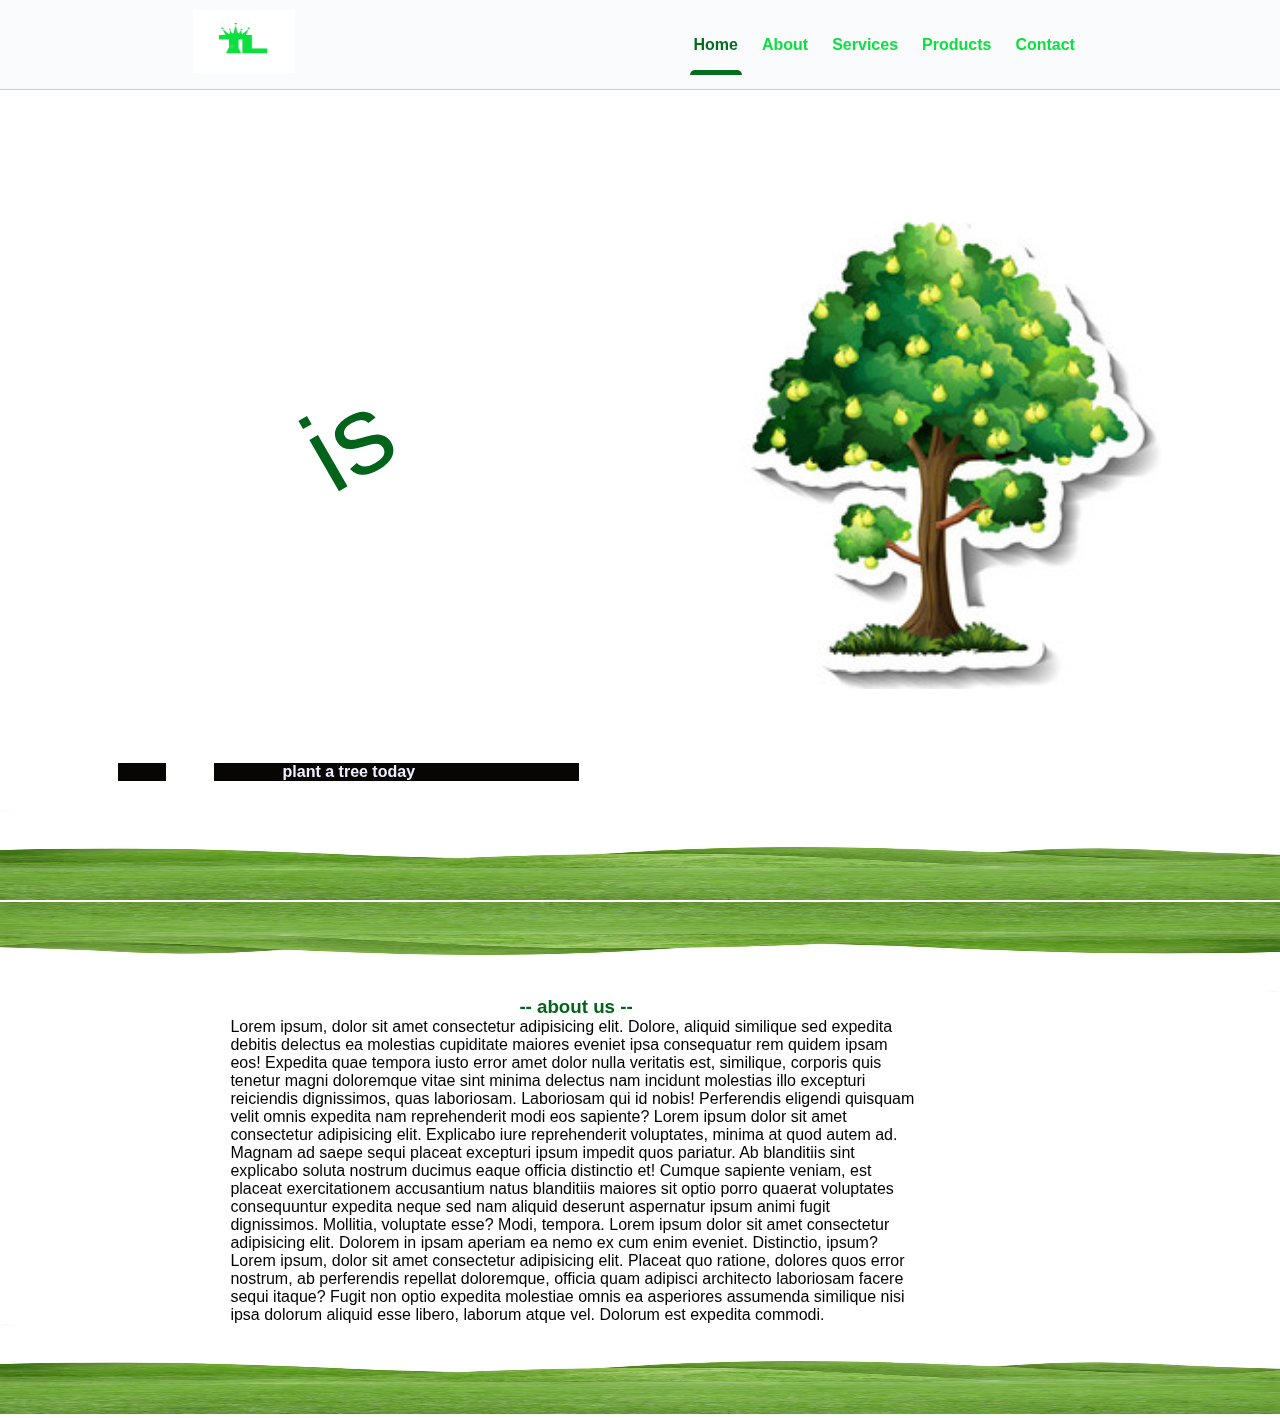
==== index.html @ 8f184348 "first commit" ====
<!DOCTYPE html>
<!-- Created By LumiCode -->
<html lang="en">

<head>
    <meta charset="UTF-8">
    <meta name="viewport" content="width=device-width, initial-scale=1.0">
    <title>Document</title>
    <link rel="stylesheet" href="style.css">
    <link rel="stylesheet" href="https://cdnjs.cloudflare.com/ajax/libs/font-awesome/5.15.1/css/all.min.css"
        integrity="sha512-+4zCK9k+qNFUR5X+cKL9EIR+ZOhtIloNl9GIKS57V1MyNsYpYcUrUeQc9vNfzsWfV28IaLL3i96P9sdNyeRssA=="
        crossorigin="anonymous" />
    <!--font-awesome-->
    <link rel="stylesheet" href="https://cdnjs.cloudflare.com/ajax/libs/font-awesome/5.15.3/css/all.min.css" />
</head>

<body>
    <header>
        <a href="index.html" class="logo">
            <img src="images\Logo.png" alt="logo">
        </a>
        <input type="checkbox" id="nav-toggler" class="nav-toggler" />
        <label for="nav-toggler" class="nav-toggler-label">
            <i class="fas fa-bars fa-2x burger"></i>
        </label>
        <nav>
            <div id="underline"></div>

            <ul class="navbar">
                <li class="nav-item"><a href="#" class="nav-link active">Home</a></li>
                <li class="nav-item"><a href="#" class="nav-link">About</a></li>
                <li class="nav-item">
                    <a href="#" class="nav-link">Services</a>
                </li>
                <li class="nav-item"><a href="#" class="nav-link">Products</a></li>
                <li class="nav-item"><a href="#" class="nav-link">Contact</a></li>
            </ul>
        </nav>
    </header>

    <section class="sect_container">
        <div class="sect_1">
            <h1 class="tree">Tree</h1>
            <span>is</span>
            <h1 class="life">Life</h1>
            <div class="txt">
                <h6>plant a tree today</h6>
            </div>
        </div>

        <div class="sect_2">
            <img src="images\pear-tree-sticker-on-white-background-vector-39679678.jpg" alt="tree-image">
        </div>
    </section>

    <section class="sect_footer">
        <img src="images\field.jpg" alt="field-image">
    </section>


    <!------About------->
    <section class="about">

        <img class="about_img_1" src="images\field.jpg" alt="">


        <div class="about_description">
            <h3>-- about us --</h3>
            Lorem ipsum, dolor sit amet consectetur adipisicing elit. Dolore, aliquid similique sed expedita debitis
            delectus ea molestias cupiditate maiores eveniet ipsa consequatur rem quidem ipsam eos! Expedita quae
            tempora iusto error amet dolor nulla veritatis est, similique, corporis quis tenetur magni doloremque vitae
            sint minima delectus nam incidunt molestias illo excepturi reiciendis dignissimos, quas laboriosam.
            Laboriosam qui id nobis! Perferendis eligendi quisquam velit omnis expedita nam reprehenderit modi eos
            sapiente?
            Lorem ipsum dolor sit amet consectetur adipisicing elit. Explicabo iure reprehenderit voluptates, minima at
            quod autem ad. Magnam ad saepe sequi placeat excepturi ipsum impedit quos pariatur. Ab blanditiis sint
            explicabo soluta nostrum ducimus eaque officia distinctio et! Cumque sapiente veniam, est placeat
            exercitationem accusantium natus blanditiis maiores sit optio porro quaerat voluptates consequuntur expedita
            neque sed nam aliquid deserunt aspernatur ipsum animi fugit dignissimos. Mollitia, voluptate esse? Modi,
            tempora.
            Lorem ipsum dolor sit amet consectetur adipisicing elit. Dolorem in ipsam aperiam ea nemo ex cum enim
            eveniet. Distinctio, ipsum? Lorem ipsum, dolor sit amet consectetur adipisicing elit. Placeat quo ratione,
            dolores quos error nostrum, ab perferendis repellat doloremque, officia quam adipisci architecto laboriosam
            facere sequi itaque? Fugit non optio expedita molestiae omnis ea asperiores assumenda similique nisi ipsa
            dolorum aliquid esse libero, laborum atque vel. Dolorum est expedita commodi.
        </div>
        <img class="about_img_2" src="images\field.jpg" alt="">

    </section>


    <!------Services------->
    <section class="services">
        
    </section>

    <!-----Products------->
    <!------Contact------->

    <script src="script.js"></script>

</body>

</html>
---- style.css ----
* {
    padding: 0;
    margin: 0;
    box-sizing: border-box;
}

/* Track */
/* ::-webkit-scrollbar-track {
    box-shadow: inset 0 0 5px rgb(187, 12, 12); 
    border-radius: 10px;
  } */
   
  /* Handle */
 /*  body::-webkit-scrollbar-thumb {
    background-color: red !important; 
    border-radius: 10px;
  } */
  
  /* Handle on hover */
/*   ::-webkit-scrollbar-thumb:hover {
    background: #00b32d; 
  }
 */
body {
    margin: 0;
    padding: 0;
    font-family: "Montserrat", "Segoe UI", Tahoma, Geneva, Verdana, sans-serif;

    /* min-height: 100vh;
    display: grid;
    grid-auto-rows: 1fr auto;
    place-items: center;
    background: #ffffff;
    background-blend-mode: screen; */
    overflow-x: hidden;
}

/**** general ****/
a {
    text-decoration: none;
}

ul {
    margin: 0;
    padding: 0;
}

/***** Nav *****/
header {
    height: 10vh;
    /* 60px */
    display: flex;
    justify-content: space-around;
    align-items: center;
    background-color: #fafbfd;
    border-bottom: 1px solid #ccc;
}

.nav-toggler,
.nav-toggler-label {
    display: none;
}

.logo {
    font-size: 1.5rem;
    font-weight: 500;
}

.logo img {
    width: 8vw;
    height: 7vh;
}

nav {
    position: relative;
    line-height: 60px;
}

.navbar {
    display: flex;
    list-style-type: none;
}

.navbar .nav-item {
    margin: 0 0.5rem;
}

.navbar .nav-link {
    padding: 0.5rem 0.25rem;
    color: #0ddf41;
    font-weight: 700;
}

.navbar .nav-link:hover,
.navbar .nav-link.active {
    color: #046d1e;
}

#underline {
    position: absolute;
    bottom: 0;
    height: 5px;
    background-color: #046d1e;
    width: 65px;
    border-radius: 5px 5px 0 0;
    transition: 0.3s;
}

@media screen and (max-width: 768px) {
    #underline {
        display: none;
    }

    header {
        position: relative;
    }

    .nav-toggler-label {
        display: block;
        position: absolute;
        top: 0;
        right: 1rem;
        display: flex;
        align-items: center;
        height: 100%;
    }

    nav {
        position: absolute;
        top: 100%;
        width: 100%;
        background-color: #fafbfd;
        line-height: 40px;
        transform: scale(1, 0);
        transform-origin: top;
        transition: 0.3s;
    }

    .nav-toggler:checked~nav {
        transform: scale(1, 1);
    }

    .navbar {
        display: block;
        width: 100%;
    }

    .navbar .nav-item {
        margin: 0;
    }

    .navbar .nav-link {
        display: block;
        padding-left: 1rem;
        width: 100%;
    }

    .navbar .nav-link:hover,
    .navbar .nav-link.active {
        background-color: #f3f3f3;
    }

    .logo img {
        width: 30vw;
    }
}

/****** Sect_container ******/
.sect_container {
    width: 100vw;
    height: 80vh;
    display: flex;
    justify-content: center;
    align-items: center;
    /* padding: 0 10% 0 10%; */
    gap: 10em;
}

.sect_1 {
    display: flex;
    flex-direction: column;
    font-size: 7em;
}

.sect_1 .tree {
    font-weight: 800;

    background-image: url("https://images.immediate.co.uk/production/volatile/sites/10/2023/06/2048x1365-Oak-trees-SEO-GettyImages-90590330-b6bfe8b.jpg?quality=90&resize=940,627");
    color: transparent;
    background-size: contain;
    -webkit-background-clip: text;
    filter: drop-shadow(0px -3px 1px rgba(0, 0, 0, 1));
    animation: stripes 5s infinite alternate;
}

@keyframes stripes {
    100% {
        background-position: 100px 0, 100px 0, 100px 0;
    }
}

.sect_1 .life {
    font-weight: 800;

    background-image: url("https://i.pinimg.com/originals/ec/eb/dd/ecebdd8f13566baae0db1920437302fc.gif");
    color: transparent;
    background-size: contain;
    -webkit-background-clip: text;
    filter: drop-shadow(0px -3px 1px rgba(0, 0, 0, 1));
    animation: stripes 3s infinite alternate;
}

@keyframes stripes {
    100% {
        background-position: 100px 0, 100px 0, 100px 0;
    }
}

.sect_1 span {
    display: flex;
    justify-content: center;
    align-items: center;
    color: #02641a;
    transform: rotate(-30deg);
    
    /* border: 1px solid #d1caca;
    border-radius: 10px; */
}

.sect_1 h6 {
    font-size: 1rem;
}

.sect_2 img {
    width: 33vw;
}

/*Animation on h6*/
.txt {
    position: relative;
    color: #efeffe;
    background-color: #080505;
    overflow: hidden;
    display: flex;
    justify-content: center;
}

.txt:before {
    position: absolute;
    content: "";
    top: 0;
    height: 10vh;
    left: 3rem;
    width: 3rem;
    -webkit-backdrop-filter:
        brightness(300%) contrast(300%) invert(1);
    backdrop-filter:
        brightness(300%) contrast(300%) invert(1);
    animation: 5s linear infinite alternate move;
}

@keyframes move {
    from {
        left: 3rem;
    }

    to {
        left: calc(100% - 5rem);
    }
}

/* safari */
@supports (-webkit-backdrop-filter: invert(1)) {
    .txt:before {
        transform: skewX(15deg);
    }
}

/***** media on section ****/
@media screen and (max-width: 1279px) {
    .sect_container {
        padding: 0 10vw 0 10vw;
        gap: 3em;
    }

    .sect_1 {
        font-size: 9vw;
    }

    .sect_2 img {
        width: 50vw;
    }
}

@media screen and (max-width: 768px) {
    .sect_container {
        display: flex;
        flex-direction: column;
    }

    .sect_1 {
        font-size: 7vw;
    }

    .sect_2 img {
        width: 40vw;
    }

    .sect_1 span {
        border: none;
    }
}

/*** Sidebars_socials ***/
/* .sidebars_socials {
    position: fixed;
    left: 0px;
    width: 70px;
    transition: all 0.3s linear;
    box-shadow: 2px 2px 8px 0px rgba(0, 0, 0, .4);
}

.sidebars_socials li {
    height: 60px;
    position: relative;
}

.sidebars_socials li a {
    color: white;
    display: block;
    height: 100%;
    width: 100%;
    line-height: 60px;
    padding-left: 25%;
    border-bottom: 1px solid rgba(0, 0, 0, .4);
    transition: all .3s linear;
}

.sidebars_socials li:nth-child(1) a {
    background: #4267B2;
}

.sidebars_socials li:nth-child(2) a {
    background: #1DA1F2;
}

.sidebars_socials li:nth-child(3) a {
    background: #E1306C;
}

.sidebars_socials li:nth-child(4) a {
    background: #2867B2;
}

.sidebars_socials li:nth-child(5) a {
    background: #333;
}

.sidebars_socials li:nth-child(6) a {
    background: #ff0000;
}

.sidebars_socials li a i {
    position: absolute;
    top: 17px;
    left: 20px;
    font-size: 27px;
}

.sidebars_socials ul li a span {
    display: none;
    font-weight: bold;
    letter-spacing: 1px;
    text-transform: uppercase;
}

.sidebars_socials a:hover {
    z-index: 1;
    width: 200px;
    border-bottom: 1px solid rgba(0, 0, 0, .5);
    box-shadow: 0 0 1px 1px rgba(0, 0, 0, .3);
}

.sidebars_socials ul li:hover a span {
    padding-left: 30%;
    display: block;
} */

/***** Sect_footer****/
.sect_footer {
    width: 100vw;
    height: 10vh;
    overflow: hidden;
}

.sect_footer img {
    width: 100vw;
    height: 10vh;
}

/****** About ******/
.about {
    width: 90vw;
    height: 50vh;
    padding-top: 2px;
}

.about img {
    width: 100vw;
    height: 10vh;
}

.about_description {
    display: flex;
    align-items: center;
    flex-direction: column;
    padding: 0 20% 0 20%;
}

.about_description h3 {
    color: #02641a;
}

.about .about_img_1 {
    transform: rotate(180deg);
}

/* .about .about_img_2 {} */

/******** Services ********/
.services {
    background: #31A66C;
  }
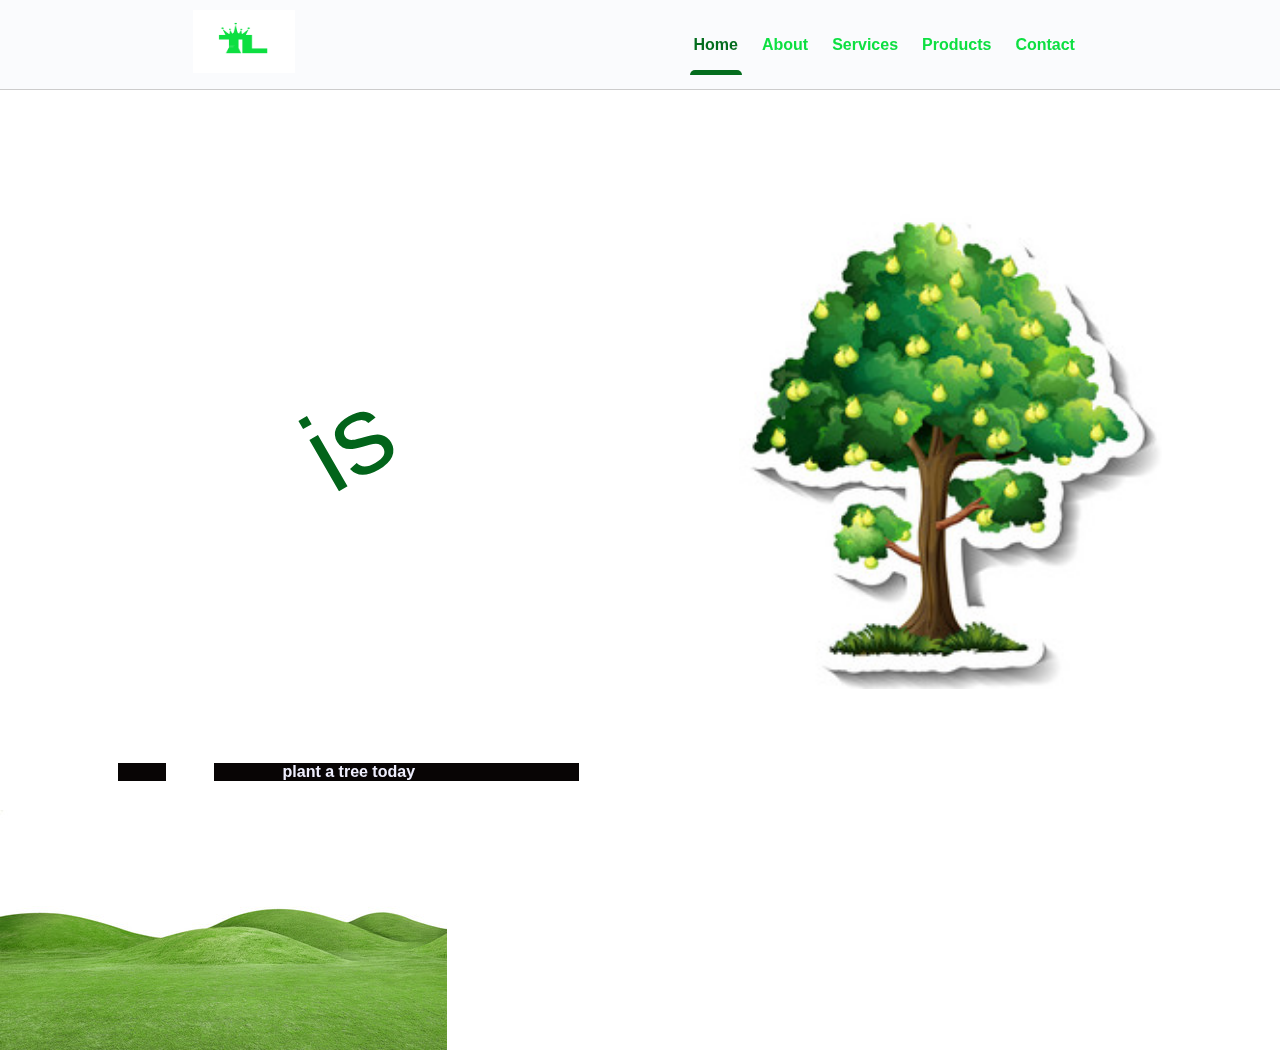
==== commit 219d730a: "commentted" ====
--- a/index.html
+++ b/index.html
@@ -59,40 +59,85 @@
 
 
     <!------About------->
-    <section class="about">
+    <!-- <section class="about">
 
         <img class="about_img_1" src="images\field.jpg" alt="">
 
 
         <div class="about_description">
             <h3>-- about us --</h3>
-            Lorem ipsum, dolor sit amet consectetur adipisicing elit. Dolore, aliquid similique sed expedita debitis
-            delectus ea molestias cupiditate maiores eveniet ipsa consequatur rem quidem ipsam eos! Expedita quae
-            tempora iusto error amet dolor nulla veritatis est, similique, corporis quis tenetur magni doloremque vitae
-            sint minima delectus nam incidunt molestias illo excepturi reiciendis dignissimos, quas laboriosam.
-            Laboriosam qui id nobis! Perferendis eligendi quisquam velit omnis expedita nam reprehenderit modi eos
-            sapiente?
-            Lorem ipsum dolor sit amet consectetur adipisicing elit. Explicabo iure reprehenderit voluptates, minima at
-            quod autem ad. Magnam ad saepe sequi placeat excepturi ipsum impedit quos pariatur. Ab blanditiis sint
-            explicabo soluta nostrum ducimus eaque officia distinctio et! Cumque sapiente veniam, est placeat
-            exercitationem accusantium natus blanditiis maiores sit optio porro quaerat voluptates consequuntur expedita
-            neque sed nam aliquid deserunt aspernatur ipsum animi fugit dignissimos. Mollitia, voluptate esse? Modi,
-            tempora.
-            Lorem ipsum dolor sit amet consectetur adipisicing elit. Dolorem in ipsam aperiam ea nemo ex cum enim
-            eveniet. Distinctio, ipsum? Lorem ipsum, dolor sit amet consectetur adipisicing elit. Placeat quo ratione,
-            dolores quos error nostrum, ab perferendis repellat doloremque, officia quam adipisci architecto laboriosam
-            facere sequi itaque? Fugit non optio expedita molestiae omnis ea asperiores assumenda similique nisi ipsa
-            dolorum aliquid esse libero, laborum atque vel. Dolorum est expedita commodi.
+            <div class="writings">
+                Lorem ipsum, dolor sit amet consectetur adipisicing elit. Dolore, aliquid similique sed expedita debitis
+                delectus ea molestias cupiditate maiores eveniet ipsa consequatur rem quidem ipsam eos! Expedita quae
+                tempora iusto error amet dolor nulla veritatis est, similique, corporis quis tenetur magni doloremque
+                vitae
+                sint minima delectus nam incidunt molestias illo excepturi reiciendis dignissimos, quas laboriosam.
+                Laboriosam qui id nobis! Perferendis eligendi quisquam velit omnis expedita nam reprehenderit modi eos
+                sapiente?
+                Lorem ipsum dolor sit amet consectetur adipisicing elit. Explicabo iure reprehenderit voluptates, minima
+                at
+                quod autem ad. Magnam ad saepe sequi placeat excepturi ipsum impedit quos pariatur. Ab blanditiis sint
+                explicabo soluta nostrum ducimus eaque officia distinctio et! Cumque sapiente veniam, est placeat
+                exercitationem accusantium natus blanditiis maiores sit optio porro quaerat voluptates consequuntur
+                expedita
+                neque sed nam aliquid deserunt aspernatur ipsum animi fugit dignissimos. Mollitia, voluptate esse? Modi,
+                tempora.
+                Lorem ipsum dolor sit amet consectetur adipisicing elit. Dolorem in ipsam aperiam ea nemo ex cum enim
+                eveniet. Distinctio, ipsum? Lorem ipsum, dolor sit amet consectetur adipisicing elit. Placeat quo
+                ratione,
+                dolores quos error nostrum, ab perferendis repellat doloremque, officia quam adipisci architecto
+                laboriosam
+                facere sequi itaque? Fugit non optio expedita molestiae omnis ea asperiores assumenda similique nisi
+                ipsa
+                dolorum aliquid esse libero, laborum atque vel. Dolorum est expedita commodi.
+            </div>
         </div>
         <img class="about_img_2" src="images\field.jpg" alt="">
 
-    </section>
+    </section> -->
 
 
     <!------Services------->
-    <section class="services">
-        
-    </section>
+    <!-- <section class="services"> -->
+        <!-- <img class="ser_img_1" src="images\field.jpg" alt=""> -->
+        <!-- <div class="ser_description">
+            <h3>-- our services --</h3>
+            <ul class="ser_ul">
+                <li style="--accent-color:#41516C">
+                    <div class="date">2002</div>
+                    <div class="title">Title 1</div>
+                    <div class="descr">Lorem ipsum, dolor sit amet consectetur adipisicing elit. Quas itaque hic
+                        quibusdam fugiat est numquam harum, accusamus suscipit consequatur laboriosam!</div>
+                </li>
+                <li style="--accent-color:#FBCA3E">
+                    <div class="date">2007</div>
+                    <div class="title">Title 2</div>
+                    <div class="descr">Lorem ipsum dolor sit, amet consectetur adipisicing elit. Quos adipisci nobis
+                        nostrum vero nihil veniam.</div>
+                </li>
+                <li style="--accent-color:#E24A68">
+                    <div class="date">2012</div>
+                    <div class="title">Title 3</div>
+                    <div class="descr">Lorem ipsum dolor sit amet consectetur adipisicing elit. Fuga minima
+                        consequuntur soluta placeat iure totam commodi repellendus ea delectus, libero fugit quod
+                        reprehenderit, sequi quo, et dolorum saepe nulla hic.</div>
+                </li>
+                <li style="--accent-color:#1B5F8C">
+                    <div class="date">2017</div>
+                    <div class="title">Title 4</div>
+                    <div class="descr">Lorem ipsum dolor, sit amet consectetur adipisicing elit. Impedit, cumque.
+                    </div>
+                </li>
+                <li style="--accent-color:#4CADAD">
+                    <div class="date">2022</div>
+                    <div class="title">Title 5</div>
+                    <div class="descr">Lorem, ipsum dolor sit amet consectetur adipisicing elit. Odit, non.</div>
+                </li>
+            </ul>
+        </div>
+        <img class="ser_img_2" src="images\field.jpg" alt="">
+
+    </section> -->
 
     <!-----Products------->
     <!------Contact------->
--- a/style.css
+++ b/style.css
@@ -1,4 +1,8 @@
-* {
+@import url("https://fonts.googleapis.com/css2?family=Poppins:wght@300;500;700&display=swap");
+
+*,
+*::before,
+*::after {
     padding: 0;
     margin: 0;
     box-sizing: border-box;
@@ -9,14 +13,14 @@
     box-shadow: inset 0 0 5px rgb(187, 12, 12); 
     border-radius: 10px;
   } */
-   
-  /* Handle */
- /*  body::-webkit-scrollbar-thumb {
+
+/* Handle */
+/*  body::-webkit-scrollbar-thumb {
     background-color: red !important; 
     border-radius: 10px;
   } */
-  
-  /* Handle on hover */
+
+/* Handle on hover */
 /*   ::-webkit-scrollbar-thumb:hover {
     background: #00b32d; 
   }
@@ -25,13 +29,6 @@
     margin: 0;
     padding: 0;
     font-family: "Montserrat", "Segoe UI", Tahoma, Geneva, Verdana, sans-serif;
-
-    /* min-height: 100vh;
-    display: grid;
-    grid-auto-rows: 1fr auto;
-    place-items: center;
-    background: #ffffff;
-    background-blend-mode: screen; */
     overflow-x: hidden;
 }
 
@@ -222,7 +219,7 @@
     align-items: center;
     color: #02641a;
     transform: rotate(-30deg);
-    
+
     /* border: 1px solid #d1caca;
     border-radius: 10px; */
 }
@@ -267,17 +264,17 @@
     to {
         left: calc(100% - 5rem);
     }
-}
+} 
 
 /* safari */
-@supports (-webkit-backdrop-filter: invert(1)) {
+/* @supports (-webkit-backdrop-filter: invert(1)) {
     .txt:before {
         transform: skewX(15deg);
     }
-}
+} */
 
 /***** media on section ****/
-@media screen and (max-width: 1279px) {
+/* @media screen and (max-width: 1279px) {
     .sect_container {
         padding: 0 10vw 0 10vw;
         gap: 3em;
@@ -309,85 +306,10 @@
     .sect_1 span {
         border: none;
     }
-}
-
-/*** Sidebars_socials ***/
-/* .sidebars_socials {
-    position: fixed;
-    left: 0px;
-    width: 70px;
-    transition: all 0.3s linear;
-    box-shadow: 2px 2px 8px 0px rgba(0, 0, 0, .4);
-}
-
-.sidebars_socials li {
-    height: 60px;
-    position: relative;
-}
-
-.sidebars_socials li a {
-    color: white;
-    display: block;
-    height: 100%;
-    width: 100%;
-    line-height: 60px;
-    padding-left: 25%;
-    border-bottom: 1px solid rgba(0, 0, 0, .4);
-    transition: all .3s linear;
-}
-
-.sidebars_socials li:nth-child(1) a {
-    background: #4267B2;
-}
-
-.sidebars_socials li:nth-child(2) a {
-    background: #1DA1F2;
-}
-
-.sidebars_socials li:nth-child(3) a {
-    background: #E1306C;
-}
-
-.sidebars_socials li:nth-child(4) a {
-    background: #2867B2;
-}
-
-.sidebars_socials li:nth-child(5) a {
-    background: #333;
-}
-
-.sidebars_socials li:nth-child(6) a {
-    background: #ff0000;
-}
-
-.sidebars_socials li a i {
-    position: absolute;
-    top: 17px;
-    left: 20px;
-    font-size: 27px;
-}
-
-.sidebars_socials ul li a span {
-    display: none;
-    font-weight: bold;
-    letter-spacing: 1px;
-    text-transform: uppercase;
-}
-
-.sidebars_socials a:hover {
-    z-index: 1;
-    width: 200px;
-    border-bottom: 1px solid rgba(0, 0, 0, .5);
-    box-shadow: 0 0 1px 1px rgba(0, 0, 0, .3);
-}
-
-.sidebars_socials ul li:hover a span {
-    padding-left: 30%;
-    display: block;
 } */
 
 /***** Sect_footer****/
-.sect_footer {
+/* .sect_footer {
     width: 100vw;
     height: 10vh;
     overflow: hidden;
@@ -396,10 +318,10 @@
 .sect_footer img {
     width: 100vw;
     height: 10vh;
-}
+} */
 
 /****** About ******/
-.about {
+/* .about {
     width: 90vw;
     height: 50vh;
     padding-top: 2px;
@@ -416,6 +338,30 @@
     flex-direction: column;
     padding: 0 20% 0 20%;
 }
+.about_description .writings {
+    font-size: 1vw;
+    font-weight: 700;
+}
+@media screen and (max-width: 1200px) {
+    .about_description .writings{
+        font-size: 1.2vw;
+    }
+}
+@media screen and (max-width: 900px) {
+    .about_description .writings{
+        font-size: 1.4vw;
+    }
+}
+@media screen and (max-width: 700px) {
+    .about_description .writings{
+        font-size: 1.5vw;
+    }
+}
+@media screen and (max-width: 500px) {
+    .about_description .writings{
+        font-size: 1.7vw;
+    }
+}
 
 .about_description h3 {
     color: #02641a;
@@ -425,12 +371,215 @@
     transform: rotate(180deg);
 }
 
-/* .about .about_img_2 {} */
+.about .about_img_2 {
+    transform: rotate(0deg);
+    
+} */
 
 /******** Services ********/
-.services {
-    background: #31A66C;
-  }
-
-  
-  +/* .services {
+    padding-top: 9.1rem;
+    width: 90vw;
+    height: 70vh;
+} */
+
+/* @media screen and (max-width: 500px) {
+    .services{
+        padding-top: 3.5rem;
+    }
+} */
+
+/* .services img {
+    width: 100vw;
+    height: 10vh;
+}
+
+.services .ser_img_1 {
+    transform: rotate(180deg);
+}
+
+.ser_description {
+    display: flex;
+    align-items: center;
+    flex-direction: column;
+    padding: 0 20% 0 20%;
+
+    --color: rgba(30, 30, 30);
+    --bgColor: rgba(245, 245, 245);
+    color: var(--color);
+    background: var(--bgColor);
+    font-family: "Poppins", sans-serif;
+}
+
+.ser_description h3 {
+    color: #02641a;
+    padding-bottom: 20px;
+}
+
+.ser_ul {
+    --col-gap: 2rem;
+    --row-gap: 2rem;
+    --line-w: 0.25rem;
+    display: grid;
+    grid-template-columns: var(--line-w) 1fr;
+    grid-auto-columns: max-content;
+    column-gap: var(--col-gap);
+    list-style: none;
+    width: min(60rem, 90%);
+    margin-inline: auto;
+} */
+
+/* line */
+/* .ser_ul::before {
+    content: "";
+    grid-column: 1;
+    grid-row: 1 / span 20;
+    background: rgb(225, 225, 225);
+    border-radius: calc(var(--line-w) / 2);
+}
+
+/* columns*/
+
+/* row gaps */
+/* .ser_ul li:not(:last-child) {
+    margin-bottom: var(--row-gap);
+} */
+
+/* card */
+/* .ser_ul li {
+    grid-column: 2;
+    --inlineP: 1.5rem;
+    margin-inline: var(--inlineP);
+    grid-row: span 2;
+    display: grid;
+    grid-template-rows: min-content min-content min-content;
+} */
+
+/* date */
+/* .ser_ul li .date {
+    --dateH: 3rem;
+    height: var(--dateH);
+    margin-inline: calc(var(--inlineP) * -1);
+
+    text-align: center;
+    background-color: var(--accent-color);
+
+    color: white;
+    font-size: 1.25rem;
+    font-weight: 700;
+
+    display: grid;
+    place-content: center;
+    position: relative;
+
+    border-radius: calc(var(--dateH) / 2) 0 0 calc(var(--dateH) / 2);
+} */
+
+/* date flap */
+/* .ser_ul li .date::before {
+    content: "";
+    width: var(--inlineP);
+    aspect-ratio: 1;
+    background: var(--accent-color);
+    background-image: linear-gradient(rgba(0, 0, 0, 0.2) 100%, transparent);
+    position: absolute;
+    top: 100%;
+
+    clip-path: polygon(0 0, 100% 0, 0 100%);
+    right: 0;
+} */
+
+/* circle */
+/* .ser_ul li .date::after {
+    content: "";
+    position: absolute;
+    width: 2rem;
+    aspect-ratio: 1;
+    background: var(--bgColor);
+    border: 0.3rem solid var(--accent-color);
+    border-radius: 50%;
+    top: 50%;
+
+    transform: translate(50%, -50%);
+    right: calc(100% + var(--col-gap) + var(--line-w) / 2);
+} */
+
+/* title descr */
+/* .ser_ul li .title,
+.ser_ul li .descr {
+    background: var(--bgColor);
+    position: relative;
+    padding-inline: 1.5rem;
+}
+
+.ser_ul li .title {
+    overflow: hidden;
+    padding-block-start: 1.5rem;
+    padding-block-end: 1rem;
+    font-weight: 500;
+}
+
+.ser_ul li .descr {
+    padding-block-end: 1.5rem;
+    font-weight: 300;
+} */
+
+/* shadows */
+/* .ser_ul li .title::before,
+.ser_ul li .descr::before {
+    content: "";
+    position: absolute;
+    width: 90%;
+    height: 0.5rem;
+    background: rgba(0, 0, 0, 0.5);
+    left: 50%;
+    border-radius: 50%;
+    filter: blur(4px);
+    transform: translate(-50%, 50%);
+}
+
+.ser_ul li .title::before {
+    bottom: calc(100% + 0.125rem);
+}
+
+.ser_ul li .descr::before {
+    z-index: -1;
+    bottom: 0.25rem;
+}
+
+@media (min-width: 40rem) {
+    .ser_ul {
+        grid-template-columns: 1fr var(--line-w) 1fr;
+    }
+
+    .ser_ul::before {
+        grid-column: 2;
+    }
+
+    .ser_ul li:nth-child(odd) {
+        grid-column: 1;
+    }
+
+    .ser_ul li:nth-child(even) {
+        grid-column: 3;
+    } */
+
+    /* start second card */
+/*     .ser_ul li:nth-child(2) {
+        grid-row: 2/4;
+    }
+
+    .ser_ul li:nth-child(odd) .date::before {
+        clip-path: polygon(0 0, 100% 0, 100% 100%);
+        left: 0;
+    }
+
+    .ser_ul li:nth-child(odd) .date::after {
+        transform: translate(-50%, -50%);
+        left: calc(100% + var(--col-gap) + var(--line-w) / 2);
+    }
+
+    .ser_ul li:nth-child(odd) .date {
+        border-radius: 0 calc(var(--dateH) / 2) calc(var(--dateH) / 2) 0;
+    }
+} */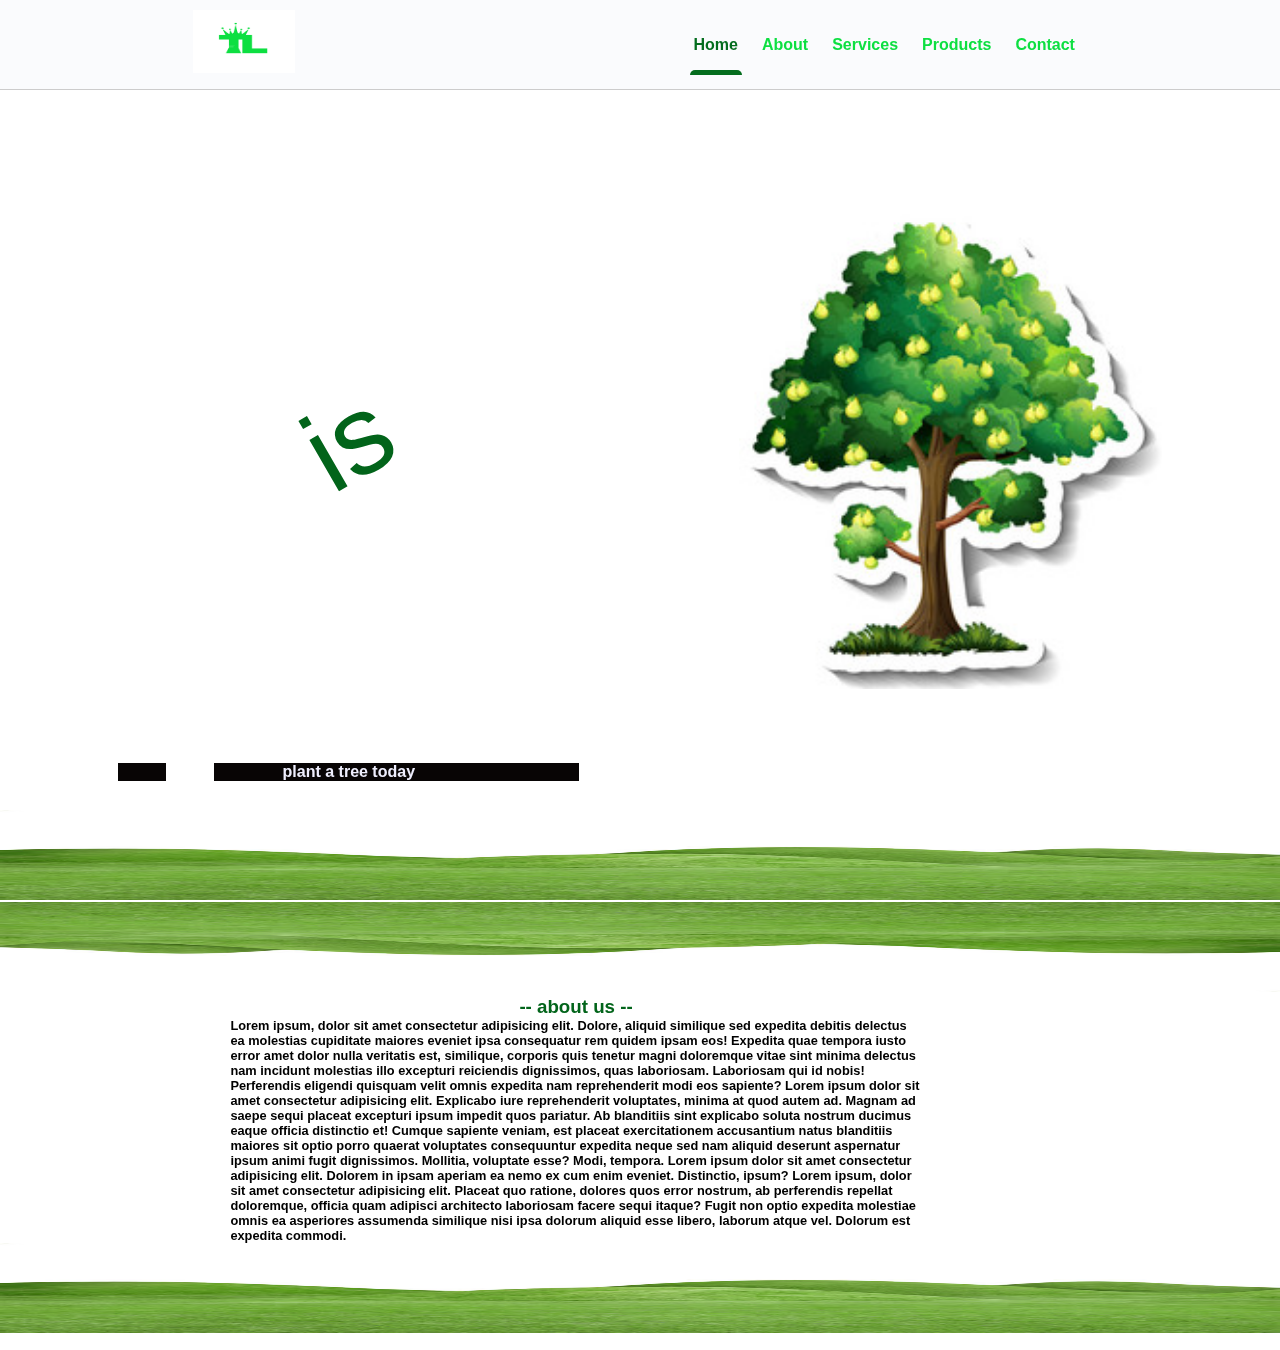
==== commit 5440bbcf: "commentted" ====
--- a/index.html
+++ b/index.html
@@ -59,7 +59,7 @@
 
 
     <!------About------->
-    <!-- <section class="about">
+    <section class="about">
 
         <img class="about_img_1" src="images\field.jpg" alt="">
 
@@ -94,13 +94,13 @@
         </div>
         <img class="about_img_2" src="images\field.jpg" alt="">
 
-    </section> -->
+    </section>
 
 
     <!------Services------->
     <!-- <section class="services"> -->
-        <!-- <img class="ser_img_1" src="images\field.jpg" alt=""> -->
-        <!-- <div class="ser_description">
+    <!-- <img class="ser_img_1" src="images\field.jpg" alt=""> -->
+    <!-- <div class="ser_description">
             <h3>-- our services --</h3>
             <ul class="ser_ul">
                 <li style="--accent-color:#41516C">
--- a/style.css
+++ b/style.css
@@ -264,17 +264,17 @@
     to {
         left: calc(100% - 5rem);
     }
-} 
+}
 
 /* safari */
-/* @supports (-webkit-backdrop-filter: invert(1)) {
+@supports (-webkit-backdrop-filter: invert(1)) {
     .txt:before {
         transform: skewX(15deg);
     }
-} */
+}
 
 /***** media on section ****/
-/* @media screen and (max-width: 1279px) {
+@media screen and (max-width: 1279px) {
     .sect_container {
         padding: 0 10vw 0 10vw;
         gap: 3em;
@@ -306,10 +306,10 @@
     .sect_1 span {
         border: none;
     }
-} */
+}
 
 /***** Sect_footer****/
-/* .sect_footer {
+.sect_footer {
     width: 100vw;
     height: 10vh;
     overflow: hidden;
@@ -318,10 +318,10 @@
 .sect_footer img {
     width: 100vw;
     height: 10vh;
-} */
+}
 
 /****** About ******/
-/* .about {
+.about {
     width: 90vw;
     height: 50vh;
     padding-top: 2px;
@@ -374,14 +374,14 @@
 .about .about_img_2 {
     transform: rotate(0deg);
     
-} */
+}
 
 /******** Services ********/
-/* .services {
+.services {
     padding-top: 9.1rem;
     width: 90vw;
     height: 70vh;
-} */
+}
 
 /* @media screen and (max-width: 500px) {
     .services{
@@ -389,7 +389,7 @@
     }
 } */
 
-/* .services img {
+.services img {
     width: 100vw;
     height: 10vh;
 }
@@ -427,10 +427,10 @@
     list-style: none;
     width: min(60rem, 90%);
     margin-inline: auto;
-} */
+}
 
 /* line */
-/* .ser_ul::before {
+.ser_ul::before {
     content: "";
     grid-column: 1;
     grid-row: 1 / span 20;
@@ -441,22 +441,22 @@
 /* columns*/
 
 /* row gaps */
-/* .ser_ul li:not(:last-child) {
+.ser_ul li:not(:last-child) {
     margin-bottom: var(--row-gap);
-} */
+}
 
 /* card */
-/* .ser_ul li {
+.ser_ul li {
     grid-column: 2;
     --inlineP: 1.5rem;
     margin-inline: var(--inlineP);
     grid-row: span 2;
     display: grid;
     grid-template-rows: min-content min-content min-content;
-} */
+}
 
 /* date */
-/* .ser_ul li .date {
+.ser_ul li .date {
     --dateH: 3rem;
     height: var(--dateH);
     margin-inline: calc(var(--inlineP) * -1);
@@ -473,10 +473,10 @@
     position: relative;
 
     border-radius: calc(var(--dateH) / 2) 0 0 calc(var(--dateH) / 2);
-} */
+}
 
 /* date flap */
-/* .ser_ul li .date::before {
+.ser_ul li .date::before {
     content: "";
     width: var(--inlineP);
     aspect-ratio: 1;
@@ -487,10 +487,10 @@
 
     clip-path: polygon(0 0, 100% 0, 0 100%);
     right: 0;
-} */
+}
 
 /* circle */
-/* .ser_ul li .date::after {
+.ser_ul li .date::after {
     content: "";
     position: absolute;
     width: 2rem;
@@ -502,10 +502,10 @@
 
     transform: translate(50%, -50%);
     right: calc(100% + var(--col-gap) + var(--line-w) / 2);
-} */
+}
 
 /* title descr */
-/* .ser_ul li .title,
+.ser_ul li .title,
 .ser_ul li .descr {
     background: var(--bgColor);
     position: relative;
@@ -522,10 +522,10 @@
 .ser_ul li .descr {
     padding-block-end: 1.5rem;
     font-weight: 300;
-} */
+}
 
 /* shadows */
-/* .ser_ul li .title::before,
+.ser_ul li .title::before,
 .ser_ul li .descr::before {
     content: "";
     position: absolute;
@@ -562,10 +562,10 @@
 
     .ser_ul li:nth-child(even) {
         grid-column: 3;
-    } */
+    }
 
     /* start second card */
-/*     .ser_ul li:nth-child(2) {
+    .ser_ul li:nth-child(2) {
         grid-row: 2/4;
     }
 
@@ -582,4 +582,4 @@
     .ser_ul li:nth-child(odd) .date {
         border-radius: 0 calc(var(--dateH) / 2) calc(var(--dateH) / 2) 0;
     }
-} */+}